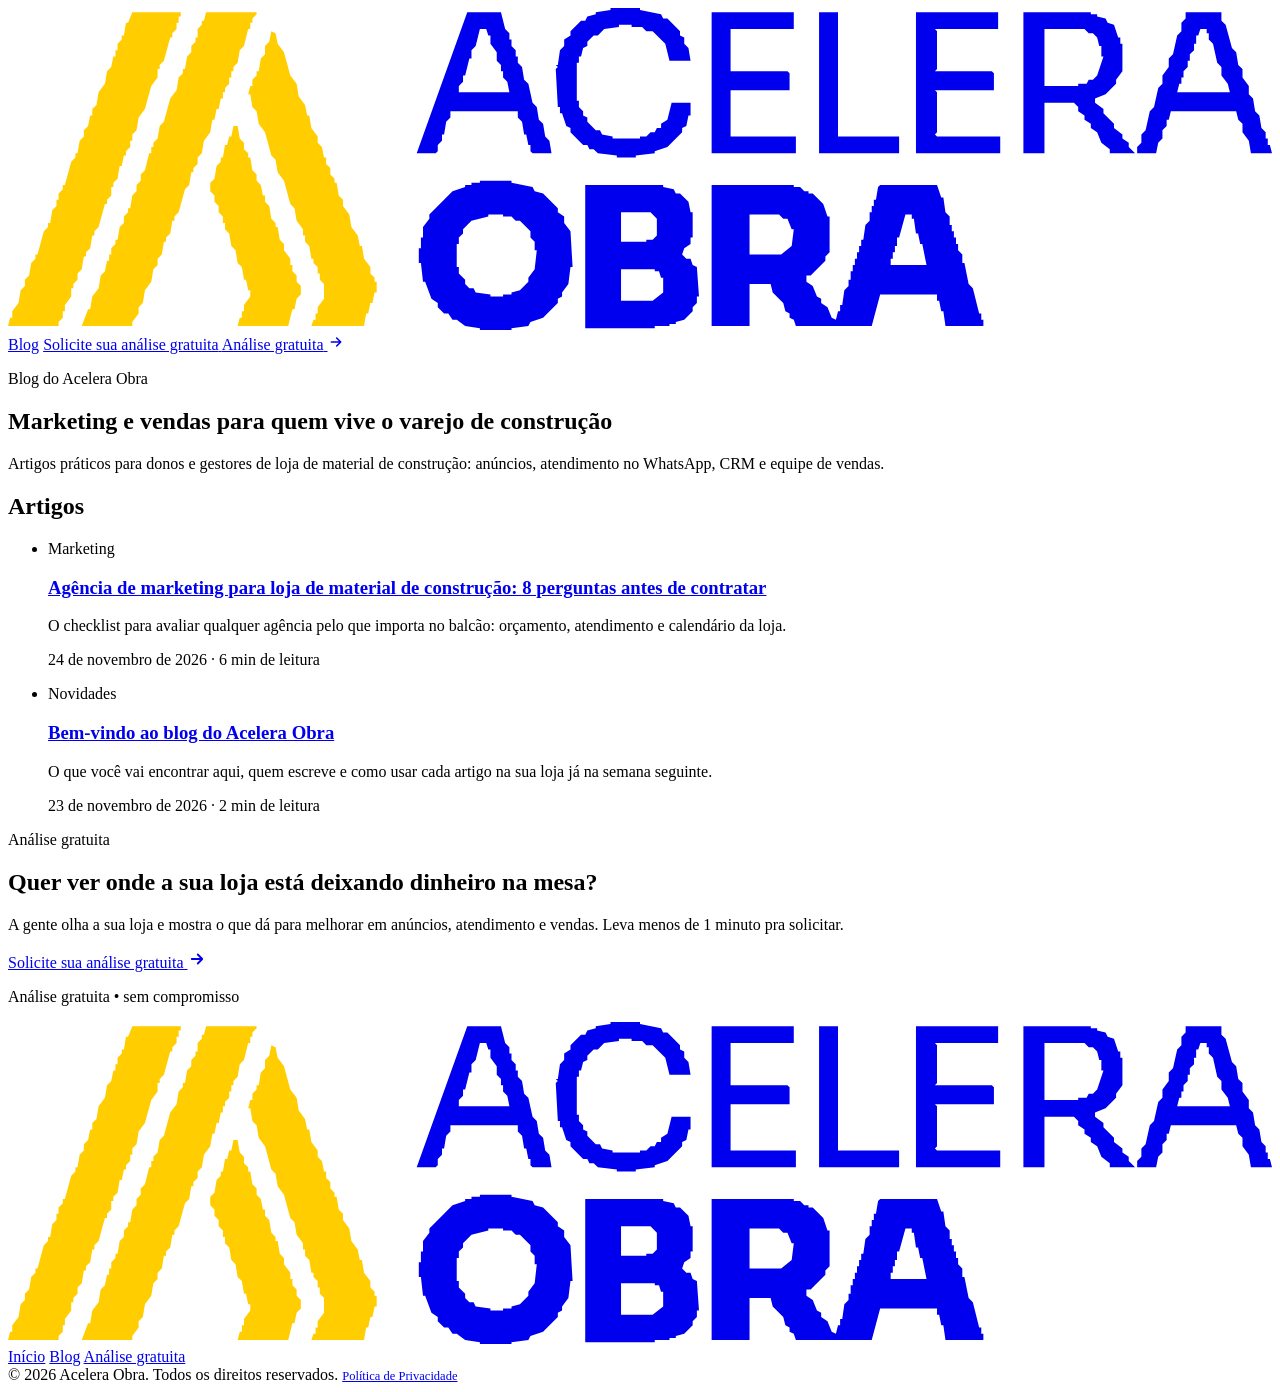
==== conteudo/blog/index.html @ d121e7ad "Blog: artigo 24/11, páginas-pilar e sitemap Co-Authored-By: Claude Opus 5.5 <noreply@anthropic.com> " ====
<!DOCTYPE html>
<html lang="pt-BR">
<head>
<meta charset="UTF-8">
<meta name="viewport" content="width=device-width, initial-scale=1, viewport-fit=cover">

<title>Blog do Acelera Obra | Marketing e vendas para lojas de material de construção</title>
<meta name="description" content="Artigos práticos para donos e gestores de loja de material de construção: anúncios, atendimento no WhatsApp, CRM e equipe de vendas.">
<meta name="theme-color" content="#212721">
<meta name="robots" content="index, follow">
<link rel="canonical" href="https://aceleraobra.com.br/blog/">

<meta property="og:type" content="website">
<meta property="og:locale" content="pt_BR">
<meta property="og:site_name" content="Acelera Obra">
<meta property="og:title" content="Blog do Acelera Obra">
<meta property="og:description" content="Marketing e vendas para quem vive o varejo de construção.">
<meta property="og:url" content="https://aceleraobra.com.br/blog/">
<meta name="twitter:card" content="summary_large_image">

<link rel="preload" href="/assets/fonts/poppins-800.woff2" as="font" type="font/woff2" crossorigin>
<link rel="preload" href="/assets/fonts/poppins-400.woff2" as="font" type="font/woff2" crossorigin>
<link rel="stylesheet" href="/blog/estilo.css">
<link rel="icon" href="data:image/svg+xml,%3Csvg xmlns='http://www.w3.org/2000/svg' viewBox='0 0 32 32'%3E%3Crect width='32' height='32' rx='7' fill='%23212721'/%3E%3Cpath d='M7 26 L14.2 6 h3.6 L25 26 h-5.1 l-1.5-4.6 h-4.8 L12.1 26 Z M14.8 17.6 h2.4 L16 13.4 Z' fill='%23FFCD00'/%3E%3C/svg%3E">

<script type="application/ld+json">
{"@context":"https://schema.org","@type":"Blog","name":"Blog do Acelera Obra","url":"https://aceleraobra.com.br/blog/","inLanguage":"pt-BR","publisher":{"@type":"Organization","name":"Acelera Obra","url":"https://aceleraobra.com.br"}}
</script>

<!-- Meta Pixel Code — o mesmo da LP, para o blog entrar no remarketing -->
<script>
!function(f,b,e,v,n,t,s)
{if(f.fbq)return;n=f.fbq=function(){n.callMethod?
n.callMethod.apply(n,arguments):n.queue.push(arguments)};
if(!f._fbq)f._fbq=n;n.push=n;n.loaded=!0;n.version='2.0';
n.queue=[];t=b.createElement(e);t.async=!0;
t.src=v;s=b.getElementsByTagName(e)[0];
s.parentNode.insertBefore(t,s)}(window, document,'script',
'https://connect.facebook.net/en_US/fbevents.js');
fbq('init', '1337747291607929');
fbq('track', 'PageView');
</script>
<noscript><img height="1" width="1" style="display:none"
src="https://www.facebook.com/tr?id=1337747291607929&ev=PageView&noscript=1"
/></noscript>
<!-- End Meta Pixel Code -->
</head>
<body>

<!-- Logo: mesmo simbolo da LP, reusado no cabecalho e no rodape -->
<svg width="0" height="0" style="position:absolute" aria-hidden="true" focusable="false">
  <symbol id="logo" viewBox="0 0 600 153" fill-rule="evenodd">
<g class="logo__marca" fill="#FFCD00">
  <path d="M59 2L57 7L56 7L55 13L54 13L54 15L52 17L52 20L51 20L51 23L50 23L49 28L47 30L46 36L43 40L42 46L40 48L40 51L39 51L38 56L36 58L36 61L34 63L33 69L32 69L32 71L30 73L27 84L26 84L26 86L24 88L24 91L23 91L23 94L21 96L20 102L19 102L19 104L17 106L14 117L13 117L13 119L11 121L10 127L8 129L8 132L6 134L5 140L2 144L2 147L1 147L0 151L24 151L24 149L26 147L26 144L27 144L27 141L30 137L30 133L31 133L31 131L33 129L33 126L35 124L36 118L37 118L37 116L39 114L40 108L41 108L41 106L43 104L46 93L47 93L47 91L49 89L49 85L50 85L50 83L52 81L53 75L54 75L55 70L56 70L56 68L58 66L58 63L59 63L59 60L61 58L62 52L65 48L68 37L71 33L71 29L72 29L72 27L74 25L77 14L78 14L78 12L80 10L80 7L81 7L81 4L82 4L82 2L59 2Z"/>
  <path d="M94 2L93 6L92 6L92 8L90 10L90 14L89 14L89 16L87 18L87 21L85 23L84 29L83 29L83 31L81 33L80 39L77 43L74 54L72 56L71 62L69 64L69 66L68 66L68 69L67 69L65 77L63 79L63 82L61 84L61 87L59 89L58 95L57 95L57 97L55 99L55 102L53 104L52 110L51 110L51 112L49 114L49 117L48 117L48 120L47 120L46 125L44 127L43 133L40 137L39 143L38 143L35 151L59 151L59 149L62 145L62 142L64 140L65 134L68 130L69 124L71 122L71 119L73 117L74 111L75 111L75 109L77 107L78 101L79 101L79 99L81 97L84 86L86 84L87 78L88 78L88 76L90 74L90 71L92 69L93 63L96 59L97 53L98 53L99 48L100 48L101 43L102 43L102 40L103 40L103 38L105 36L105 33L106 33L106 30L107 30L107 28L109 26L110 20L112 18L114 10L115 10L115 7L116 7L116 5L118 3L118 2L94 2Z"/>
  <path d="M125 11L124 16L122 18L122 22L120 24L119 30L118 30L118 32L116 34L116 37L115 37L114 41L115 41L116 47L118 49L119 55L122 59L125 70L127 72L128 78L131 82L134 93L136 95L137 101L140 105L140 108L141 108L141 111L143 113L144 119L145 119L145 121L147 123L147 126L148 126L148 129L150 131L150 138L147 142L147 145L146 145L146 148L145 148L144 151L169 151L170 145L171 145L172 140L173 140L174 135L175 135L175 130L174 130L174 128L172 126L172 123L169 119L168 113L167 113L166 108L163 104L162 98L159 94L159 91L157 89L156 83L155 83L155 81L153 79L153 76L151 74L151 71L150 71L149 66L147 64L147 61L144 57L143 51L142 51L141 46L138 42L137 36L134 32L131 21L128 17L127 12L125 11Z"/>
  <path d="M107 56L106 61L105 61L104 65L103 65L102 71L101 71L101 73L99 75L98 81L96 83L96 87L98 89L98 92L100 94L100 97L102 99L102 102L103 102L103 105L105 107L106 113L108 115L109 121L111 123L112 129L113 129L114 134L115 134L115 137L112 141L112 144L111 144L111 147L110 147L109 151L133 151L135 143L136 143L137 138L139 136L139 132L137 130L137 127L135 125L135 122L134 122L134 119L131 115L131 112L129 110L128 104L127 104L127 102L125 100L124 94L122 92L122 89L121 89L120 84L118 82L118 79L116 77L115 71L114 71L114 69L112 67L112 64L110 62L109 56L107 56Z"/>
  </g>
  <g class="logo__texto" fill="currentColor">
  <path d="M286 0L286 1L279 2L279 3L275 4L274 6L272 6L267 11L267 13L264 15L264 18L262 20L261 27L260 27L261 28L260 29L261 47L262 47L262 50L263 50L265 56L267 57L267 59L273 65L275 65L276 67L278 67L280 69L289 70L289 71L298 71L298 70L307 69L307 68L313 66L320 59L320 57L322 56L323 51L324 51L324 45L315 45L313 53L310 55L310 57L308 57L307 59L305 59L303 61L300 61L300 62L287 62L287 61L282 60L281 58L279 58L275 54L275 52L273 51L273 49L271 47L271 44L270 44L270 26L271 26L271 23L272 23L273 19L275 18L275 16L278 13L280 13L283 10L290 9L290 8L296 8L296 9L301 9L303 11L306 11L312 17L314 25L324 25L323 19L321 17L321 14L319 13L319 11L313 5L311 5L310 3L300 1L300 0L286 0Z"/>
  <path d="M218 2L194 69L203 69L204 68L204 65L206 63L206 60L207 60L208 54L210 52L210 49L242 49L242 52L244 54L245 60L246 60L247 65L248 65L248 68L249 69L258 69L257 63L255 61L254 55L252 53L251 47L249 45L247 36L245 34L244 28L242 26L242 23L241 23L241 20L239 18L239 15L238 15L238 12L236 10L234 2L218 2ZM224 10L222 18L220 20L220 24L219 24L217 32L216 32L216 35L214 37L214 40L238 40L237 35L235 33L235 30L234 30L234 27L232 25L232 21L229 17L229 13L228 13L227 10L224 10Z"/>
  <path d="M334 2L334 69L374 69L374 61L343 61L343 39L371 39L371 31L370 30L343 30L343 10L373 10L373 2L334 2Z"/>
  <path d="M385 2L385 69L423 69L423 61L394 61L394 2L385 2Z"/>
  <path d="M431 2L431 69L471 69L471 61L441 61L440 60L441 59L441 40L440 39L468 39L468 31L467 30L440 30L441 29L441 11L440 10L470 10L470 2L431 2Z"/>
  <path d="M482 2L482 69L492 69L492 45L506 45L508 47L508 49L511 51L511 53L514 55L514 57L517 59L519 64L523 67L523 69L535 69L532 66L532 64L529 62L529 60L525 57L525 55L520 50L520 48L516 45L516 43L521 41L526 36L526 34L529 30L529 17L528 17L528 14L527 14L525 8L522 7L521 5L517 4L517 3L514 3L514 2L482 2ZM492 10L492 37L508 37L508 36L512 36L513 34L515 34L517 32L520 23L519 23L519 18L518 18L517 14L515 12L513 12L511 10L492 10Z"/>
  <path d="M559 2L559 5L557 7L557 11L555 13L553 22L551 24L551 28L548 32L548 36L546 38L544 47L542 49L540 58L538 60L538 64L536 66L536 69L545 69L546 64L548 62L548 58L550 56L550 53L551 53L552 49L583 49L584 53L586 55L586 59L589 63L590 69L600 69L599 65L598 65L598 62L597 62L597 59L595 57L594 51L592 49L591 43L589 41L589 37L586 33L586 29L584 27L583 21L581 19L578 8L576 6L576 2L559 2ZM566 10L565 13L564 13L564 17L563 17L563 20L561 22L561 25L560 25L560 28L558 30L558 33L557 33L557 36L556 36L555 40L580 40L579 36L576 32L576 28L574 26L572 17L570 15L570 12L569 12L569 10L566 10Z"/>
  <path d="M224 82L224 83L220 83L220 84L217 84L217 85L211 87L200 98L200 100L197 104L197 109L196 109L196 114L195 114L195 121L196 121L197 130L198 130L201 138L204 140L204 142L207 145L209 145L211 148L213 148L217 151L224 152L224 153L239 153L239 152L247 151L248 149L254 147L261 140L261 138L263 137L263 135L266 131L267 123L268 123L267 106L264 102L264 99L261 97L261 95L254 88L250 87L249 85L239 83L239 82L224 82ZM228 98L228 99L220 101L216 105L216 107L214 109L214 112L213 112L213 123L214 123L214 126L217 129L217 131L219 133L221 133L222 135L229 136L229 137L235 137L235 136L239 136L239 135L243 134L247 130L247 128L250 124L251 115L250 115L250 111L248 109L248 106L243 101L241 101L239 99L235 99L235 98L228 98Z"/>
  <path d="M274 84L274 152L307 152L307 151L314 151L314 150L317 150L317 149L321 148L325 144L325 142L327 140L327 137L328 137L327 123L325 122L324 119L322 119L320 117L321 114L324 112L324 109L325 109L325 97L324 97L323 92L319 88L317 88L316 86L311 85L311 84L274 84ZM291 97L291 111L303 111L303 110L306 110L308 108L308 100L305 97L291 97ZM291 124L291 139L306 139L311 135L311 128L310 128L309 125L307 125L307 124L291 124Z"/>
  <path d="M334 84L334 151L352 151L352 131L362 131L363 135L368 140L369 144L371 145L371 147L373 148L374 151L410 151L414 136L441 136L441 139L442 139L443 144L444 144L445 151L463 151L463 148L462 148L462 145L461 145L458 133L456 131L454 121L453 121L453 117L451 115L451 112L450 112L450 109L449 109L449 106L448 106L448 103L447 103L447 99L445 97L444 90L443 90L441 84L414 84L413 85L412 91L411 91L411 94L410 94L410 97L409 97L409 101L407 103L406 110L405 110L405 113L404 113L404 116L403 116L403 119L402 119L402 122L401 122L401 125L400 125L400 129L399 129L399 132L397 134L396 141L395 141L395 144L394 144L393 148L391 147L389 142L386 140L386 138L384 137L382 132L379 130L379 127L381 127L388 120L388 118L390 116L390 99L389 99L387 93L382 88L380 88L380 87L378 87L376 85L373 85L373 84L334 84ZM352 98L352 117L367 117L372 113L373 105L372 105L370 100L368 100L366 98L352 98ZM426 98L423 109L422 109L422 113L421 113L421 116L420 116L420 119L419 119L419 122L436 122L434 112L433 112L432 107L431 107L430 100L429 100L429 98L426 98Z"/>
  </g>
  </symbol>
</svg>

<header class="cabecalho">
  <div class="envelope cabecalho__linha">
    <a class="cabecalho__marca" href="/" aria-label="Acelera Obra, página inicial">
      <svg class="cabecalho__logo" viewBox="0 0 600 153" role="img" aria-label="Acelera Obra"><use href="#logo"/></svg>
    </a>
    <div class="cabecalho__acoes">
      <a class="cabecalho__link" href="/blog/" aria-current="page">Blog</a>
      <a class="botao botao--peq" href="/#diagnostico">
        <span class="cabecalho__cta-longo">Solicite sua análise gratuita</span>
        <span class="cabecalho__cta-curto">Análise gratuita</span>
        <svg class="botao__seta" width="16" height="16" viewBox="0 0 24 24" fill="none" aria-hidden="true"><path d="M5 12h14m0 0-6-6m6 6-6 6" stroke="currentColor" stroke-width="2.4" stroke-linecap="round" stroke-linejoin="round"/></svg>
      </a>
    </div>
  </div>
</header>

<main>

  <section class="topo-escuro">
    <div class="envelope">
      <p class="olho">Blog do Acelera Obra</p>
      <h1 class="titulo">Marketing e vendas para quem vive o <span class="marca-texto">varejo de construção</span></h1>
      <p class="topo-escuro__corpo">Artigos práticos para donos e gestores de loja de material de construção: anúncios, atendimento no WhatsApp, CRM e equipe de vendas.</p>
    </div>
  </section>

  <section class="lista" aria-labelledby="lista-titulo">
    <div class="envelope">
      <h2 class="sr" id="lista-titulo">Artigos</h2>

      <!-- Post novo entra no TOPO desta lista (o mais recente primeiro).
           Copie um <li> inteiro e troque link, categoria, titulo, resumo e data. -->
      <ul class="lista__grade">

        <li>
          <article class="cartao">
            <span class="cartao__categoria">Marketing</span>
            <h3 class="cartao__titulo"><a href="/blog/agencia-de-marketing-para-loja-de-material-de-construcao/">Agência de marketing para loja de material de construção: 8 perguntas antes de contratar</a></h3>
            <p class="cartao__resumo">O checklist para avaliar qualquer agência pelo que importa no balcão: orçamento, atendimento e calendário da loja.</p>
            <p class="cartao__meta"><time datetime="2026-11-24">24 de novembro de 2026</time> · 6 min de leitura</p>
          </article>
        </li>

        <li>
          <article class="cartao">
            <span class="cartao__categoria">Novidades</span>
            <h3 class="cartao__titulo"><a href="/blog/bem-vindo/">Bem-vindo ao blog do Acelera Obra</a></h3>
            <p class="cartao__resumo">O que você vai encontrar aqui, quem escreve e como usar cada artigo na sua loja já na semana seguinte.</p>
            <p class="cartao__meta"><time datetime="2026-11-23">23 de novembro de 2026</time> · 2 min de leitura</p>
          </article>
        </li>

      </ul>
    </div>
  </section>

  <section class="fechamento">
    <div class="envelope">
      <p class="olho">Análise gratuita</p>
      <h2 class="titulo">Quer ver onde a sua loja está deixando dinheiro na mesa?</h2>
      <p class="fechamento__corpo">A gente olha a sua loja e mostra o que dá para melhorar em anúncios, atendimento e vendas. Leva menos de 1 minuto pra solicitar.</p>
      <a class="botao" href="/#diagnostico">
        Solicite sua análise gratuita
        <svg class="botao__seta" width="18" height="18" viewBox="0 0 24 24" fill="none" aria-hidden="true"><path d="M5 12h14m0 0-6-6m6 6-6 6" stroke="currentColor" stroke-width="2.4" stroke-linecap="round" stroke-linejoin="round"/></svg>
      </a>
      <p class="fechamento__nota">Análise gratuita • sem compromisso</p>
    </div>
  </section>

</main>

<footer class="rodape">
  <div class="envelope">
    <div class="rodape__topo">
      <a class="rodape__marca" href="/" aria-label="Acelera Obra, página inicial">
        <svg class="rodape__logo" viewBox="0 0 600 153" role="img" aria-label="Acelera Obra"><use href="#logo"/></svg>
      </a>
      <nav class="rodape__nav" aria-label="Rodapé">
        <a class="rodape__link" href="/">Início</a>
        <a class="rodape__link" href="/blog/">Blog</a>
        <a class="rodape__link" href="/#diagnostico">Análise gratuita</a>
      </nav>
    </div>
    <div class="rodape__base">
      <span>© 2026 Acelera Obra. Todos os direitos reservados.</span>
      <a class="rodape__link" style="font-size:12.5px" href="/privacidade">Política de Privacidade</a>
    </div>
  </div>
</footer>

</body>
</html>
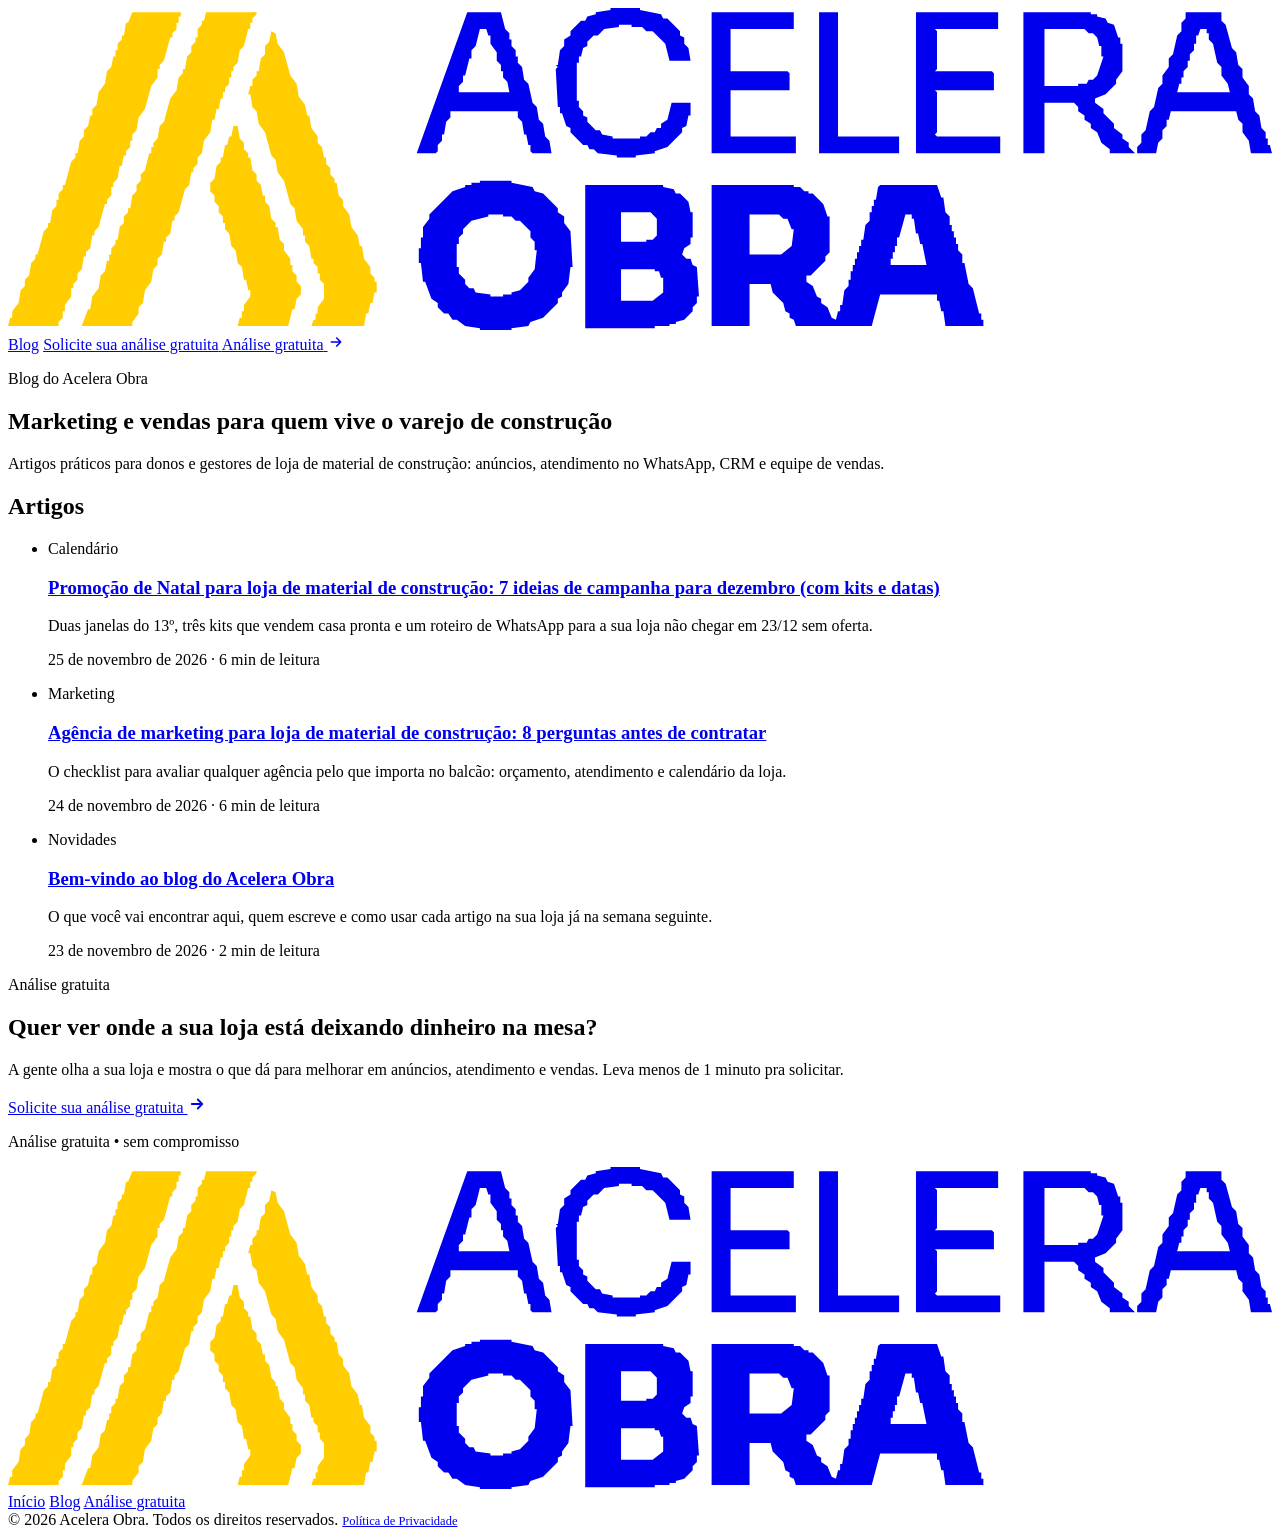
==== commit 2d19294d: "Blog: Promoção de Natal para loja de material de construção: 7 ideias de campanha para dezembro (com" ====
--- a/conteudo/blog/index.html
+++ b/conteudo/blog/index.html
@@ -107,6 +107,15 @@
 
         <li>
           <article class="cartao">
+            <span class="cartao__categoria">Calendário</span>
+            <h3 class="cartao__titulo"><a href="/blog/promocao-de-natal-loja-de-material-de-construcao/">Promoção de Natal para loja de material de construção: 7 ideias de campanha para dezembro (com kits e datas)</a></h3>
+            <p class="cartao__resumo">Duas janelas do 13º, três kits que vendem casa pronta e um roteiro de WhatsApp para a sua loja não chegar em 23/12 sem oferta.</p>
+            <p class="cartao__meta"><time datetime="2026-11-25">25 de novembro de 2026</time> · 6 min de leitura</p>
+          </article>
+        </li>
+
+        <li>
+          <article class="cartao">
             <span class="cartao__categoria">Marketing</span>
             <h3 class="cartao__titulo"><a href="/blog/agencia-de-marketing-para-loja-de-material-de-construcao/">Agência de marketing para loja de material de construção: 8 perguntas antes de contratar</a></h3>
             <p class="cartao__resumo">O checklist para avaliar qualquer agência pelo que importa no balcão: orçamento, atendimento e calendário da loja.</p>
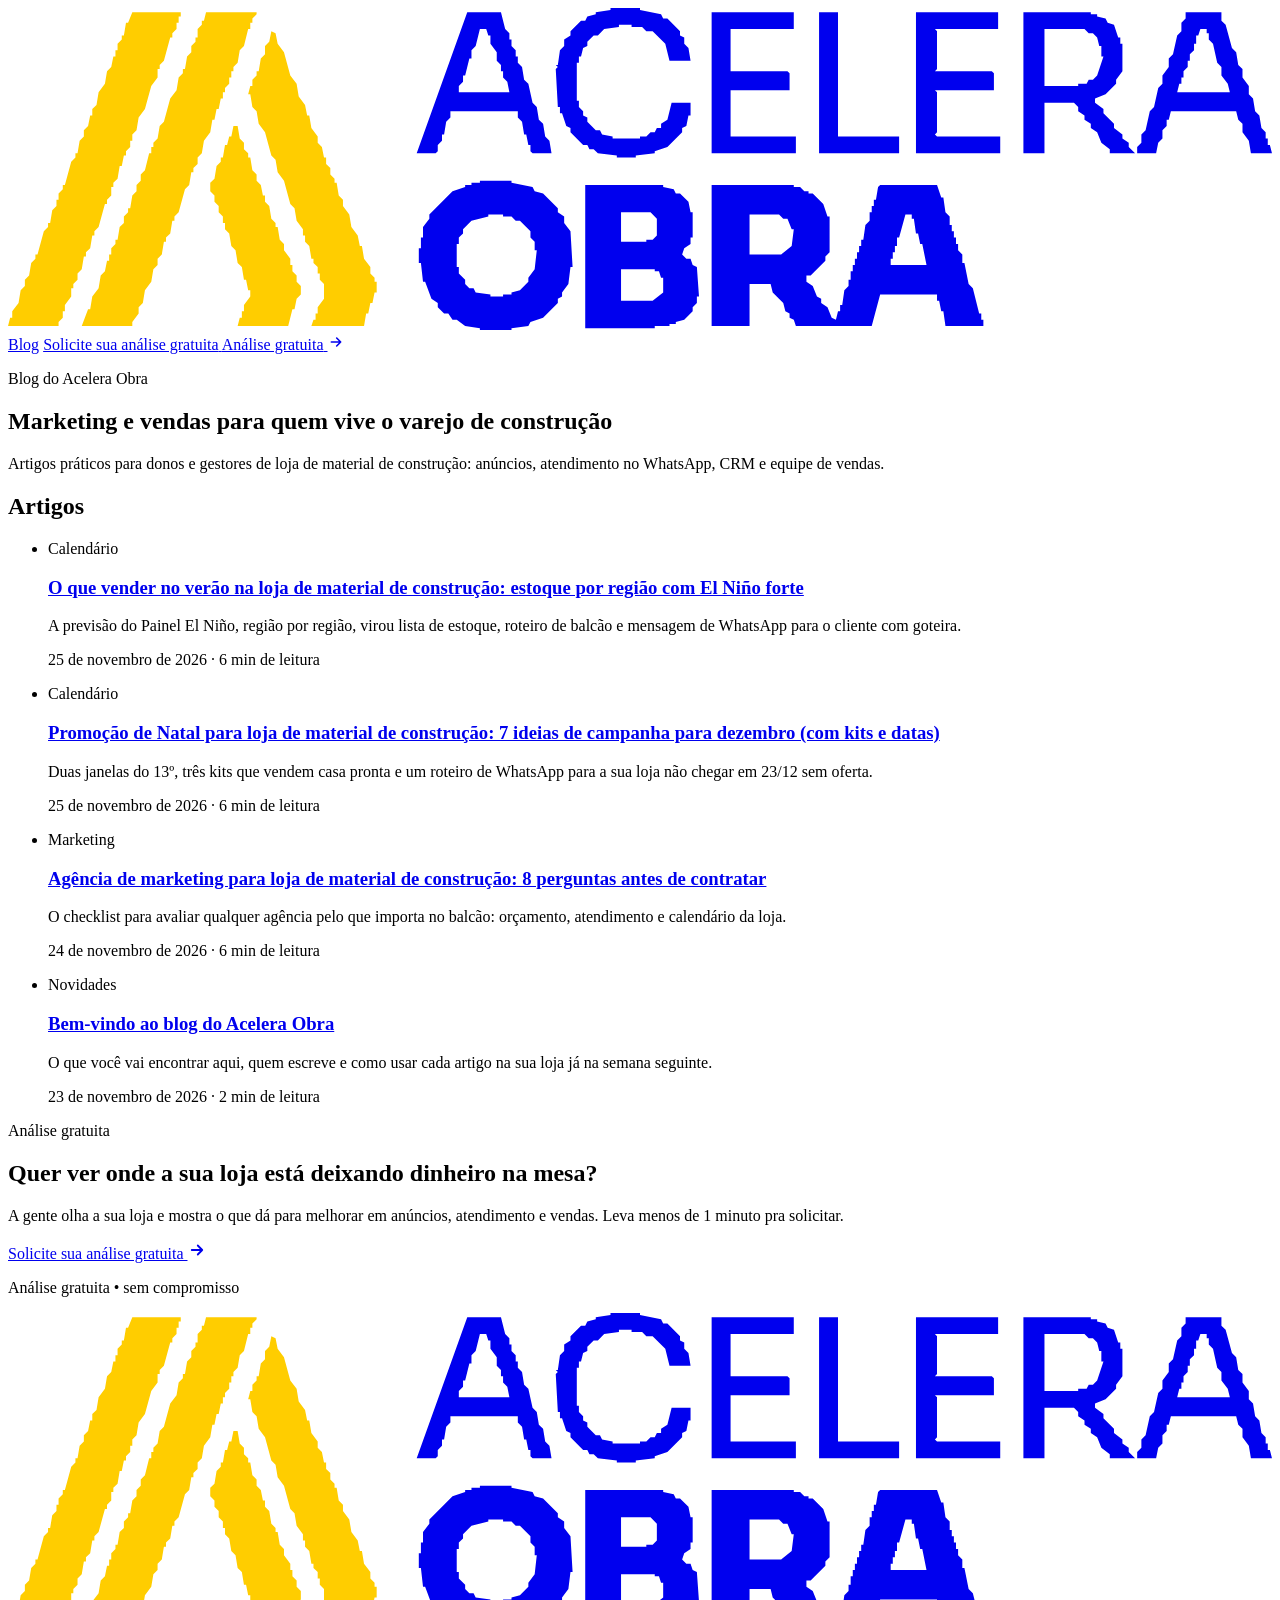
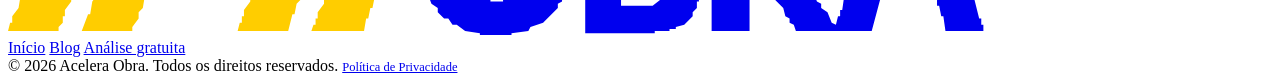
==== commit c6535de6: "Blog: O que vender no verão na loja de material de construção: estoque por região com El Niño forte " ====
--- a/conteudo/blog/index.html
+++ b/conteudo/blog/index.html
@@ -108,6 +108,15 @@
         <li>
           <article class="cartao">
             <span class="cartao__categoria">Calendário</span>
+            <h3 class="cartao__titulo"><a href="/blog/o-que-vender-no-verao-loja-de-material-de-construcao-el-nino/">O que vender no verão na loja de material de construção: estoque por região com El Niño forte</a></h3>
+            <p class="cartao__resumo">A previsão do Painel El Niño, região por região, virou lista de estoque, roteiro de balcão e mensagem de WhatsApp para o cliente com goteira.</p>
+            <p class="cartao__meta"><time datetime="2026-11-25">25 de novembro de 2026</time> · 6 min de leitura</p>
+          </article>
+        </li>
+
+        <li>
+          <article class="cartao">
+            <span class="cartao__categoria">Calendário</span>
             <h3 class="cartao__titulo"><a href="/blog/promocao-de-natal-loja-de-material-de-construcao/">Promoção de Natal para loja de material de construção: 7 ideias de campanha para dezembro (com kits e datas)</a></h3>
             <p class="cartao__resumo">Duas janelas do 13º, três kits que vendem casa pronta e um roteiro de WhatsApp para a sua loja não chegar em 23/12 sem oferta.</p>
             <p class="cartao__meta"><time datetime="2026-11-25">25 de novembro de 2026</time> · 6 min de leitura</p>
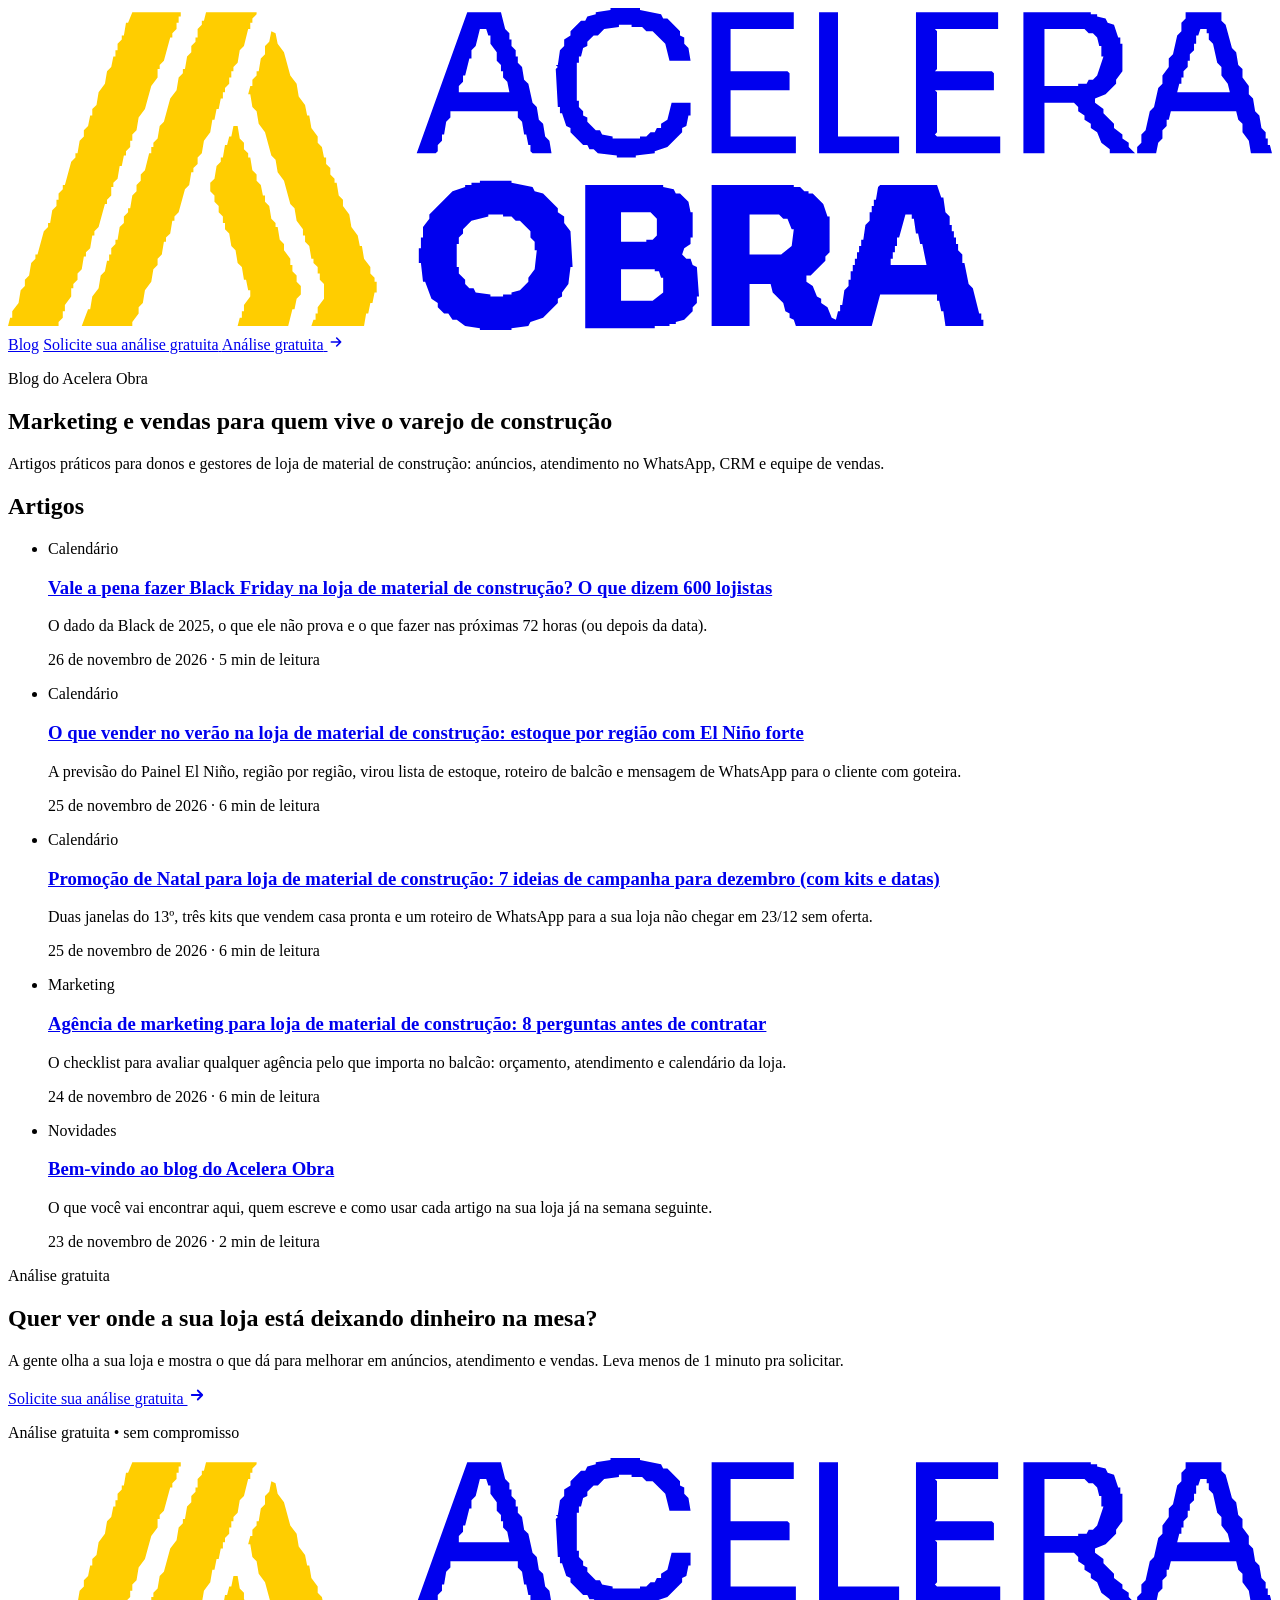
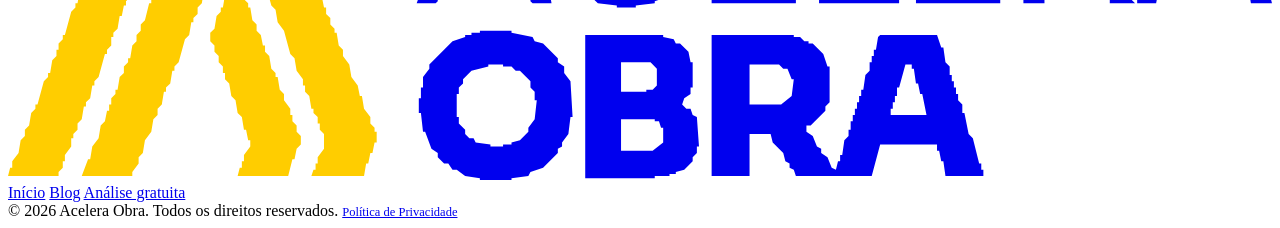
==== commit d21b5086: "Blog: Vale a pena fazer Black Friday na loja de material de construção? O que dizem 600 lojistas Co-" ====
--- a/conteudo/blog/index.html
+++ b/conteudo/blog/index.html
@@ -108,6 +108,15 @@
         <li>
           <article class="cartao">
             <span class="cartao__categoria">Calendário</span>
+            <h3 class="cartao__titulo"><a href="/blog/vale-a-pena-black-friday-loja-de-material-de-construcao/">Vale a pena fazer Black Friday na loja de material de construção? O que dizem 600 lojistas</a></h3>
+            <p class="cartao__resumo">O dado da Black de 2025, o que ele não prova e o que fazer nas próximas 72 horas (ou depois da data).</p>
+            <p class="cartao__meta"><time datetime="2026-11-26">26 de novembro de 2026</time> · 5 min de leitura</p>
+          </article>
+        </li>
+
+        <li>
+          <article class="cartao">
+            <span class="cartao__categoria">Calendário</span>
             <h3 class="cartao__titulo"><a href="/blog/o-que-vender-no-verao-loja-de-material-de-construcao-el-nino/">O que vender no verão na loja de material de construção: estoque por região com El Niño forte</a></h3>
             <p class="cartao__resumo">A previsão do Painel El Niño, região por região, virou lista de estoque, roteiro de balcão e mensagem de WhatsApp para o cliente com goteira.</p>
             <p class="cartao__meta"><time datetime="2026-11-25">25 de novembro de 2026</time> · 6 min de leitura</p>
